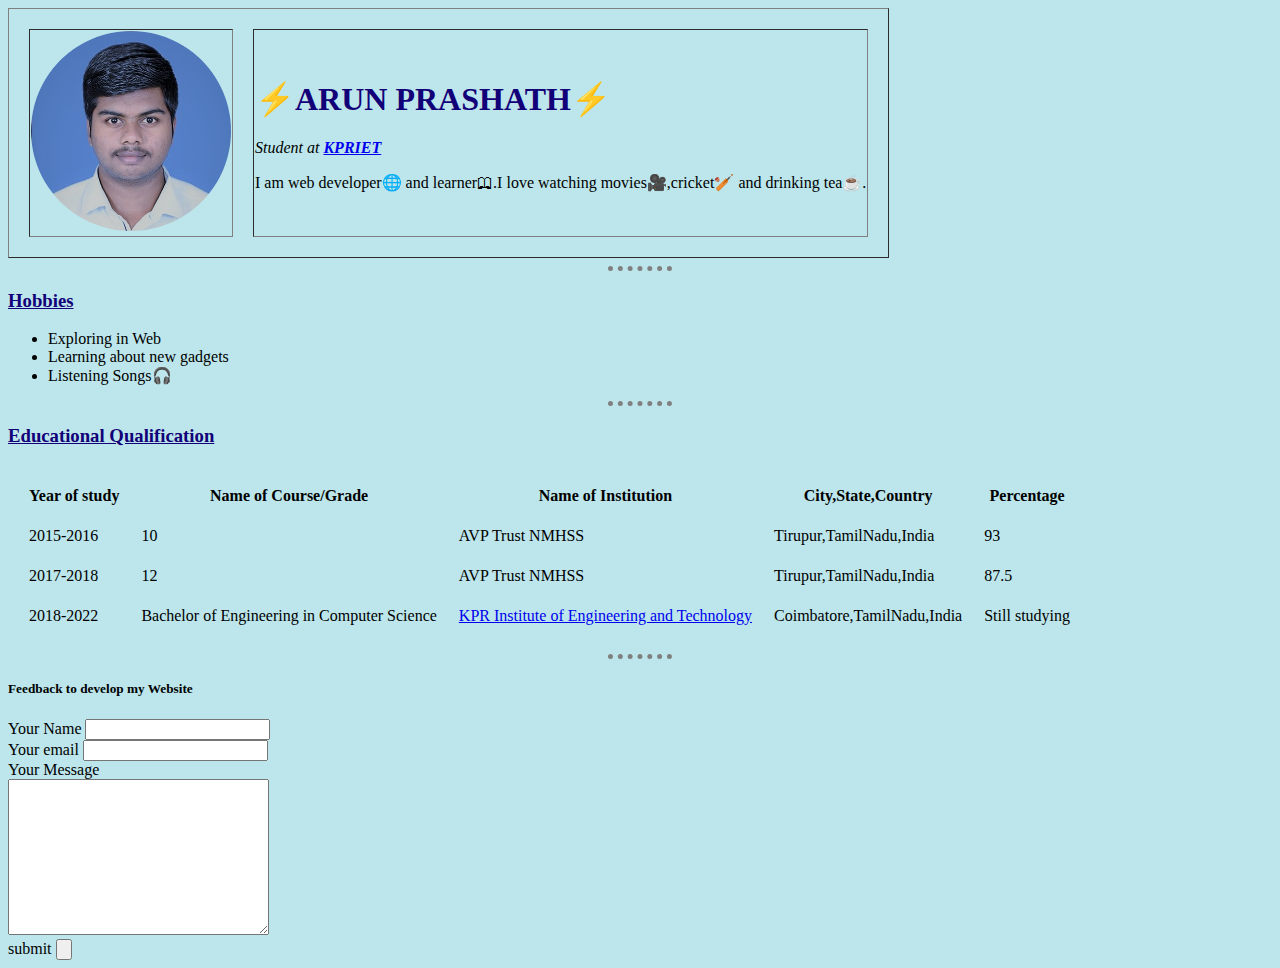
==== index.html @ 92cdd2cb "for personal website" ====
<!DOCTYPE html>
<html>


<head>
  <meta charset="utf-8">
  <title>⚡ARUN PRASHATH D⚡:Personal Website</title>
  <link rel="stylesheet" href="css\style.css">
</head>

<body>
  <table cellspacing="20" border="dotted">
    <tr>
      <td><img src="images\Arun.png" alt="Arun image" width="200" height="200"></td>
      <td>
        <h1>⚡ARUN PRASHATH⚡</h1>
        <p><em>Student at <strong><a href="https://www.kpriet.ac.in/" target="_blank">KPRIET</a></strong></em></p>
        <p>I am web developer🌐 and learner🕮.I love watching movies🎥,cricket🏏 and drinking tea☕.</p>
      </td>
    </tr>
  </table>
  <hr>
  <h3><u>Hobbies</u></h3>
  <ul>
    <li>Exploring in Web</li>
    <li>Learning about new gadgets</li>
    <li>Listening Songs🎧</li>
  </ul>
  <hr>
  <h3><u>Educational Qualification</u></h3>
  <table cellspacing="20">
    <th>Year of study</th>
    <th>Name of Course/Grade</th>
    <th>Name of Institution</th>
    <th>City,State,Country</th>
    <th>Percentage</th>
    <tr>
      <td>2015-2016</td>
      <td>10</td>
      <td>AVP Trust NMHSS</td>
      <td>Tirupur,TamilNadu,India</td>
      <td>93</td>
    </tr>
    <tr>
      <td>2017-2018</td>
      <td>12</td>
      <td>AVP Trust NMHSS</td>
      <td>Tirupur,TamilNadu,India</td>
      <td>87.5</td>
    </tr>
    <tr>
      <td>2018-2022</td>
      <td>Bachelor of Engineering in Computer Science</td>
      <td><a href="https://www.kpriet.ac.in/" target="_blank">KPR Institute of Engineering and Technology</a></td>
      <td>Coimbatore,TamilNadu,India</td>
      <td>Still studying</td>
    </tr>
  </table>
  <hr>
  <h5>Feedback to develop my Website </h5>
  <form class="" action="mailto:arundurai2000@gmail.com" method="post" enctype="text/plain">
    <label>Your Name</label>
    <input type="text" name="YourName" value=""><br>
    <label>Your email</label>
    <input type="email" name="YourEmail" value=""><br>
    <label>Your Message</label><br>
    <textarea name="name" rows="10" cols="30"></textarea><br>
    <label>submit</label>
    <input type="submit" value="">

  </form>

</body>

</html>
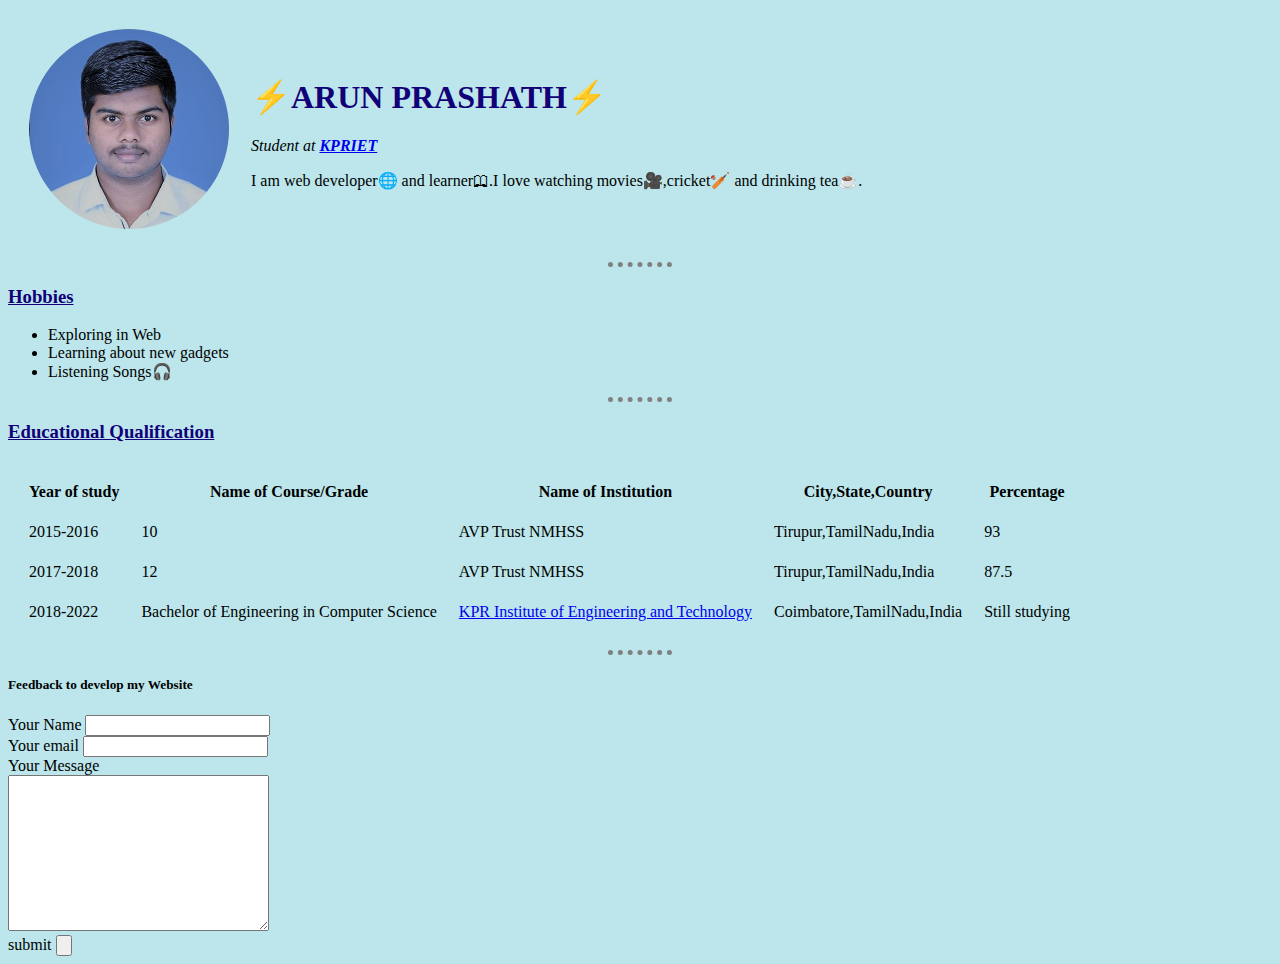
==== commit 19ce5a19: "Update index.html" ====
--- a/index.html
+++ b/index.html
@@ -9,7 +9,7 @@
 </head>
 
 <body>
-  <table cellspacing="20" border="dotted">
+  <table cellspacing="20">
     <tr>
       <td><img src="images\Arun.png" alt="Arun image" width="200" height="200"></td>
       <td>
